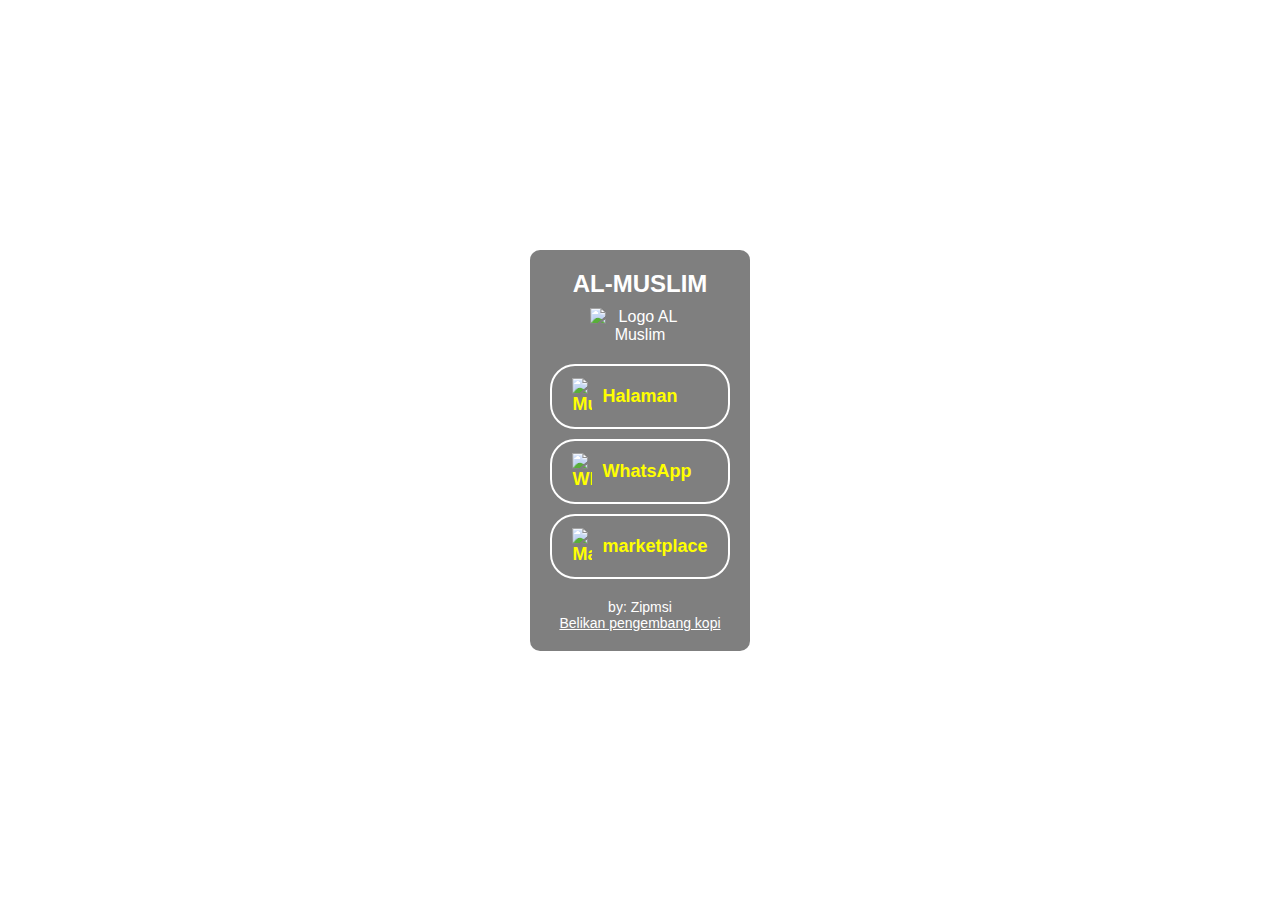
==== index.html @ fd4f0130 "Update index.html" ====
<!DOCTYPE html>
<html lang="id">
<head>
    <meta charset="UTF-8">
    <meta name="viewport" content="width=device-width, initial-scale=1.0">
    <title>AL-MUSLIM</title>
    <link rel="icon" type="image/png" sizes="32x32" href="favicon.png">
<link rel="apple-touch-icon" sizes="180x180" href="logo.png">

     <script src="https://cdnjs.cloudflare.com/ajax/libs/three.js/r128/three.min.js"></script>
    <script src="https://cdnjs.cloudflare.com/ajax/libs/vanta/0.5.24/vanta.net.min.js"></script>
    <link rel="stylesheet" href="style-profil.css">
    <link rel="stylesheet" href="responsive-profil.css">
</head>
<body>
   <div id="background"></div>
    <div class="container">
        <header>
            <h1>AL-MUSLIM</h1>
        </header>
        
        <div class="logo">
            <img src="logo.png" alt="Logo AL Muslim">
        </div>

        <nav class="menu">
            <a href="https://www.facebook.com/share/15f2XWd3ng/" class="btn"><img src="halam.png" alt="Music">Halaman</a>
            <a href="https://wa.me/6281412382103" class="btn whatsapp"><img src="wawa.png" alt="WhatsApp"> WhatsApp</a>
            <a href="https://karpetmasjidalmuslimsbr.wordpress.com" class="btn marketplace"><img src="market.png" alt="Marketplace"> marketplace</a>
        </nav>
<script>
    VANTA.NET({
        el: "body", 
        color: 0x0077ff, 
        backgroundColor: 0x36013F,
        points: 10.0, 
        maxDistance: 20.0, 
        spacing: 15.0  });
</script>

        <footer>
            <p>by: Zipmsi</p>
            <p style="color:#222;"><a href="https://raw.githubusercontent.com/Baittul/Paijo/refs/heads/main/LICENSE">Belikan pengembang kopi</a></p>
        </footer>
    </div>
</body>
</html>
---- style-profil.css ----
* {
    margin: 0;
    padding: 0;
    box-sizing: border-box;
    text-decoration: none;
}

body {
    font-family: Arial, sans-serif;
    background: url('') no-repeat center center/cover;
    display: flex;
    justify-content: center;
    align-items: center;
    height: 100vh;
    text-align: center;
}

.container {
    
    max-width: 400px;
    background: rgba(0, 0, 0, 0.5);
    padding: 20px;
    border-radius: 10px;
    color: white;
}

.logo img {
    width: 100px;
    display: block;
    margin: 10px auto;
}

h1 {
    font-size: 24px;
    margin-bottom: 10px;
}

.menu {
    margin-top: 20px;
}

.btn {
    display: flex;
    align-items: center;
    justify-content: start;
    padding: 12px 20px;
    border-radius: 25px;
    background: url('com/qDM9l8oUejUAAAAM/') no-repeat center center/cover;
    color: yellow;
    font-size: 18px;
    font-weight: bold;
    margin: 10px 0;
    border: 2px solid #fff;
}

.btn img {
    width: 20px;
    margin-right: 10px;
}

.whatsapp {
    background: url('9l8oUejUAAAAM/outer-') no-repeat center center/cover;
}

.marketplace {
    background: url('dia.tenor.com/qDM9l8oUejUAAA') no-repeat center center/cover;
}

footer {
    margin-top: 20px;
    font-size: 14px;
}

footer a {
    color: white;
    text-decoration: underline;
}
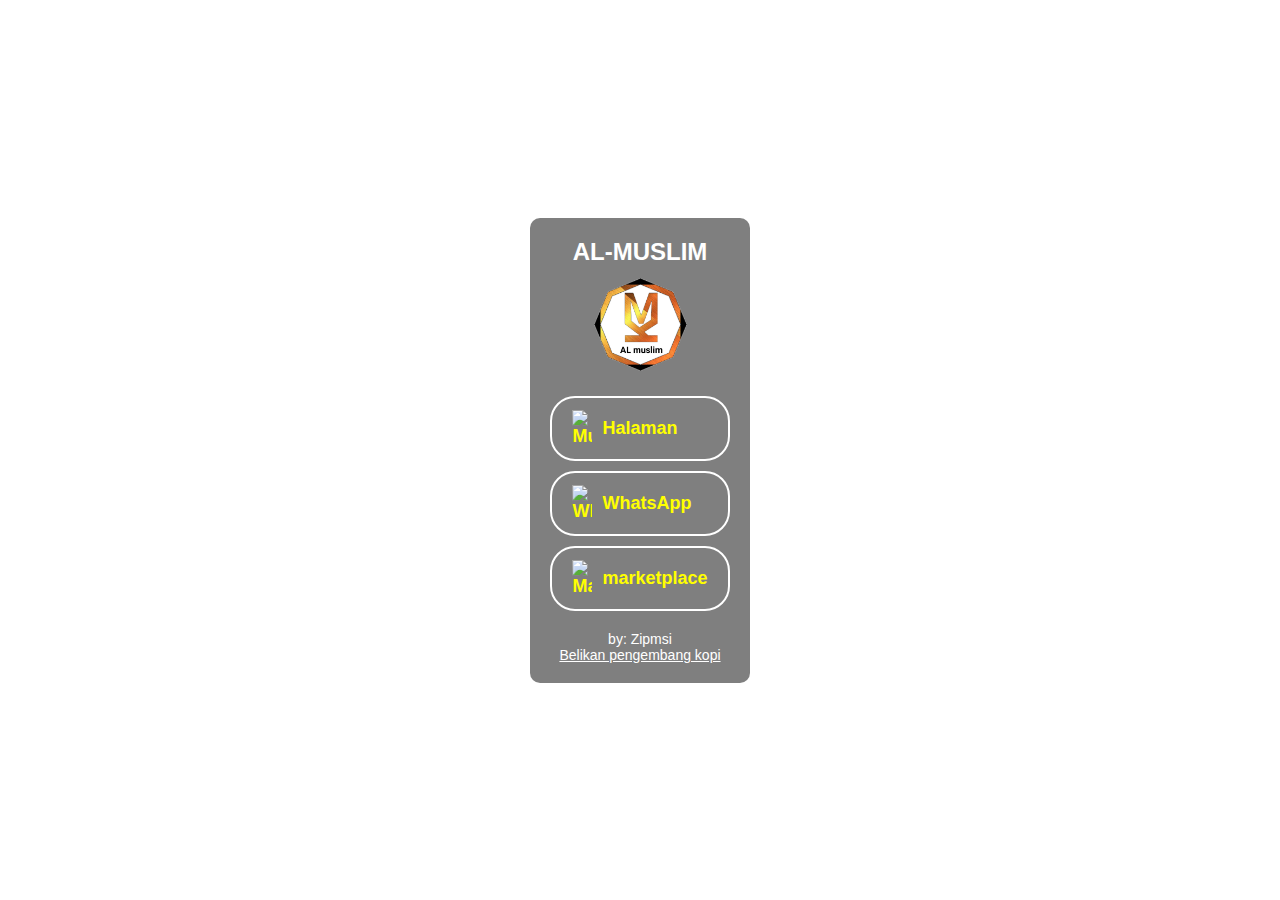
==== commit 34e62236: "Update index.html" ====
--- a/index.html
+++ b/index.html
@@ -25,7 +25,7 @@
 
         <nav class="menu">
             <a href="https://www.facebook.com/share/15f2XWd3ng/" class="btn"><img src="halam.png" alt="Music">Halaman</a>
-            <a href="https://wa.me/6281412382103" class="btn whatsapp"><img src="wawa.png" alt="WhatsApp"> WhatsApp</a>
+            <a href="https://wa.me/6281412382103" class="btn whatsapp"><img src="1736994680418.png" alt="WhatsApp"> WhatsApp</a>
             <a href="https://karpetmasjidalmuslimsbr.wordpress.com" class="btn marketplace"><img src="market.png" alt="Marketplace"> marketplace</a>
         </nav>
 <script>
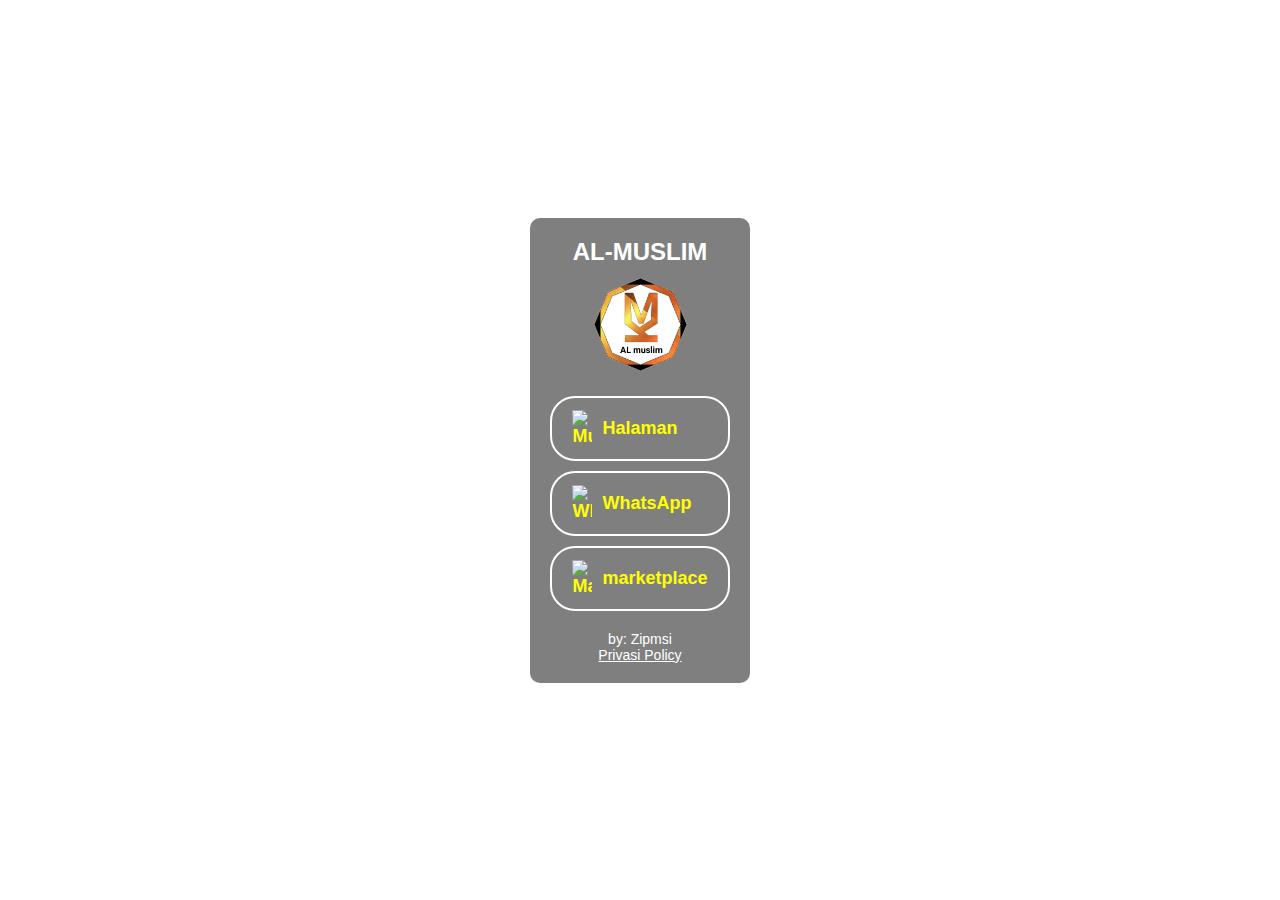
==== commit 4ec7c33a: "Update index.html" ====
--- a/index.html
+++ b/index.html
@@ -4,8 +4,21 @@
     <meta charset="UTF-8">
     <meta name="viewport" content="width=device-width, initial-scale=1.0">
     <title>AL-MUSLIM</title>
-    <link rel="icon" type="image/png" sizes="32x32" href="favicon.png">
-<link rel="apple-touch-icon" sizes="180x180" href="logo.png">
+    <!-- Google Tag Manager -->
+<script>(function(w,d,s,l,i){w[l]=w[l]||[];w[l].push({'gtm.start':
+new Date().getTime(),event:'gtm.js'});var f=d.getElementsByTagName(s)[0],
+j=d.createElement(s),dl=l!='dataLayer'?'&l='+l:'';j.async=true;j.src=
+'https://www.googletagmanager.com/gtm.js?id='+i+dl;f.parentNode.insertBefore(j,f);
+})(window,document,'script','dataLayer','GTM-PGFC64CQ');</script>
+<!-- End Google Tag Manager -->
+    <meta name="description" content="Kami menjual karpet masjid berkualitas dari Turki dan lokal dengan harga terbaik.">
+    <meta name="keywords" content="karpet masjid, karpet Turki, karpet lokal, jual karpet murah">
+    <meta name="author" content="Al Muslim">
+    <meta name="robots" content="index, follow">
+
+
+    <link rel="icon" type="image/png" sizes="32x32" href="logo.png">
+<link rel="apple-touch-icon" sizes="180x180" href="favicon.png">
 
      <script src="https://cdnjs.cloudflare.com/ajax/libs/three.js/r128/three.min.js"></script>
     <script src="https://cdnjs.cloudflare.com/ajax/libs/vanta/0.5.24/vanta.net.min.js"></script>
@@ -13,6 +26,10 @@
     <link rel="stylesheet" href="responsive-profil.css">
 </head>
 <body>
+  <!-- Google Tag Manager (noscript) -->
+<noscript><iframe src="https://www.googletagmanager.com/ns.html?id=GTM-PGFC64CQ"
+height="0" width="0" style="display:none;visibility:hidden"></iframe></noscript>
+<!-- End Google Tag Manager (noscript) -->
    <div id="background"></div>
     <div class="container">
         <header>
@@ -25,22 +42,23 @@
 
         <nav class="menu">
             <a href="https://www.facebook.com/share/15f2XWd3ng/" class="btn"><img src="halam.png" alt="Music">Halaman</a>
-            <a href="https://wa.me/6281412382103" class="btn whatsapp"><img src="1736994680418.png" alt="WhatsApp"> WhatsApp</a>
+            <a href="https://wa.me/6281412382103" class="btn whatsapp"><img src="wawa2.png" alt="WhatsApp"> WhatsApp</a>
             <a href="https://karpetmasjidalmuslimsbr.wordpress.com" class="btn marketplace"><img src="market.png" alt="Marketplace"> marketplace</a>
         </nav>
 <script>
     VANTA.NET({
-        el: "body", 
-        color: 0x0077ff, 
-        backgroundColor: 0x36013F,
-        points: 10.0, 
-        maxDistance: 20.0, 
-        spacing: 15.0  });
+        el: "body", // Terapkan ke seluruh halaman
+        color: 0x0077ff, // Warna garis
+        backgroundColor: 0x111111, // Warna background
+        points: 10.0, // Jumlah titik
+        maxDistance: 20.0, // Jarak antar titik
+        spacing: 15.0 // Jarak antar garis
+    });
 </script>
 
         <footer>
             <p>by: Zipmsi</p>
-            <p style="color:#222;"><a href="https://raw.githubusercontent.com/Baittul/Paijo/refs/heads/main/LICENSE">Belikan pengembang kopi</a></p>
+            <p style="color:#222;"><a href="https://raw.githubusercontent.com/Baittul/Paijo/refs/heads/main/LICENSE">Privasi Policy</a></p>
         </footer>
     </div>
 </body>
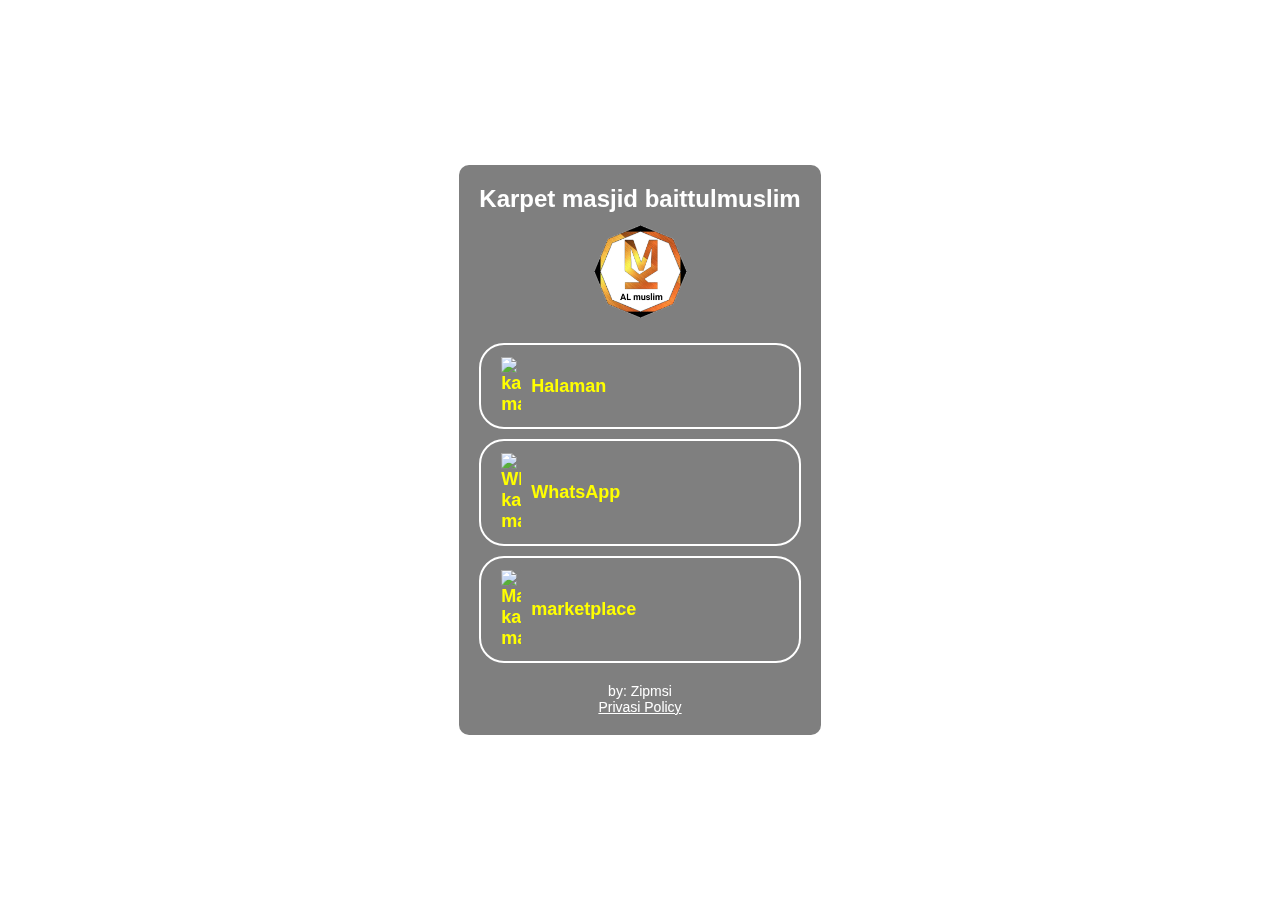
==== commit ed11df4f: "Update index.html" ====
--- a/index.html
+++ b/index.html
@@ -4,6 +4,23 @@
     <meta charset="UTF-8">
     <meta name="viewport" content="width=device-width, initial-scale=1.0">
     <title>AL-MUSLIM</title>
+    <script type="application/ld+json">
+{
+  "@context": "https://schema.org",
+  "@type": "Store",
+  "name": "Al-Muslim",
+  "description": "Kami menjual karpet masjid berkualitas dari Turki dan lokal dengan harga terbaik.",
+  "image": "https://example.com/logo.png",
+  "address": {
+    "@type": "PostalAddress",
+    "streetAddress": "jl. bumi citra lestari kabupaten bekasi cikarang utara desa waluya",
+    "addressLocality": "Jakarta",
+    "addressCountry": "ID"
+  },
+  "telephone": "+6289512595271"
+}
+</script>
+
     <!-- Google Tag Manager -->
 <script>(function(w,d,s,l,i){w[l]=w[l]||[];w[l].push({'gtm.start':
 new Date().getTime(),event:'gtm.js'});var f=d.getElementsByTagName(s)[0],
@@ -33,7 +50,7 @@
    <div id="background"></div>
     <div class="container">
         <header>
-            <h1>AL-MUSLIM</h1>
+            <h1>Karpet masjid baittulmuslim</h1>
         </header>
         
         <div class="logo">
@@ -41,9 +58,9 @@
         </div>
 
         <nav class="menu">
-            <a href="https://www.facebook.com/share/15f2XWd3ng/" class="btn"><img src="halam.png" alt="Music">Halaman</a>
-            <a href="https://wa.me/6281412382103" class="btn whatsapp"><img src="wawa2.png" alt="WhatsApp"> WhatsApp</a>
-            <a href="https://karpetmasjidalmuslimsbr.wordpress.com" class="btn marketplace"><img src="market.png" alt="Marketplace"> marketplace</a>
+            <a href="https://www.facebook.com/share/15f2XWd3ng/" class="btn"><img src="halam.png" alt="karpet masjid">Halaman</a>
+            <a href="https://wa.me/6281412382103" class="btn whatsapp"><img src="wawa2.png" alt="WhatsApp karpet masjid"> WhatsApp</a>
+            <a href="https://karpetmasjidalmuslimsbr.wordpress.com" class="btn marketplace"><img src="market.png" alt="Marketplace karpet masjid"> marketplace</a>
         </nav>
 <script>
     VANTA.NET({
--- a/style-profil.css
+++ b/style-profil.css
@@ -13,6 +13,14 @@
     align-items: center;
     height: 100vh;
     text-align: center;
+}
+#background {
+    position: fixed;
+    top: 0;
+    left: 0;
+    width: 100%;
+    height: 100%;
+    z-index: -1; /* Supaya tidak menutupi elemen lain */
 }
 
 .container {
@@ -45,7 +53,7 @@
     justify-content: start;
     padding: 12px 20px;
     border-radius: 25px;
-    background: url('com/qDM9l8oUejUAAAAM/') no-repeat center center/cover;
+    background: url('https://pin.it/1HEbvp53u') no-repeat center center/cover;
     color: yellow;
     font-size: 18px;
     font-weight: bold;
@@ -59,11 +67,11 @@
 }
 
 .whatsapp {
-    background: url('9l8oUejUAAAAM/outer-') no-repeat center center/cover;
+    background: url('https://media.tenor.com/qDM9l8oUejUAAAAM/outer-space-veritasium.gif') no-repeat center center/cover;
 }
 
 .marketplace {
-    background: url('dia.tenor.com/qDM9l8oUejUAAA') no-repeat center center/cover;
+    background: url('https://media.tenor.com/qDM9l8oUejUAAAAM/outer-space-veritasium.gif') no-repeat center center/cover;
 }
 
 footer {
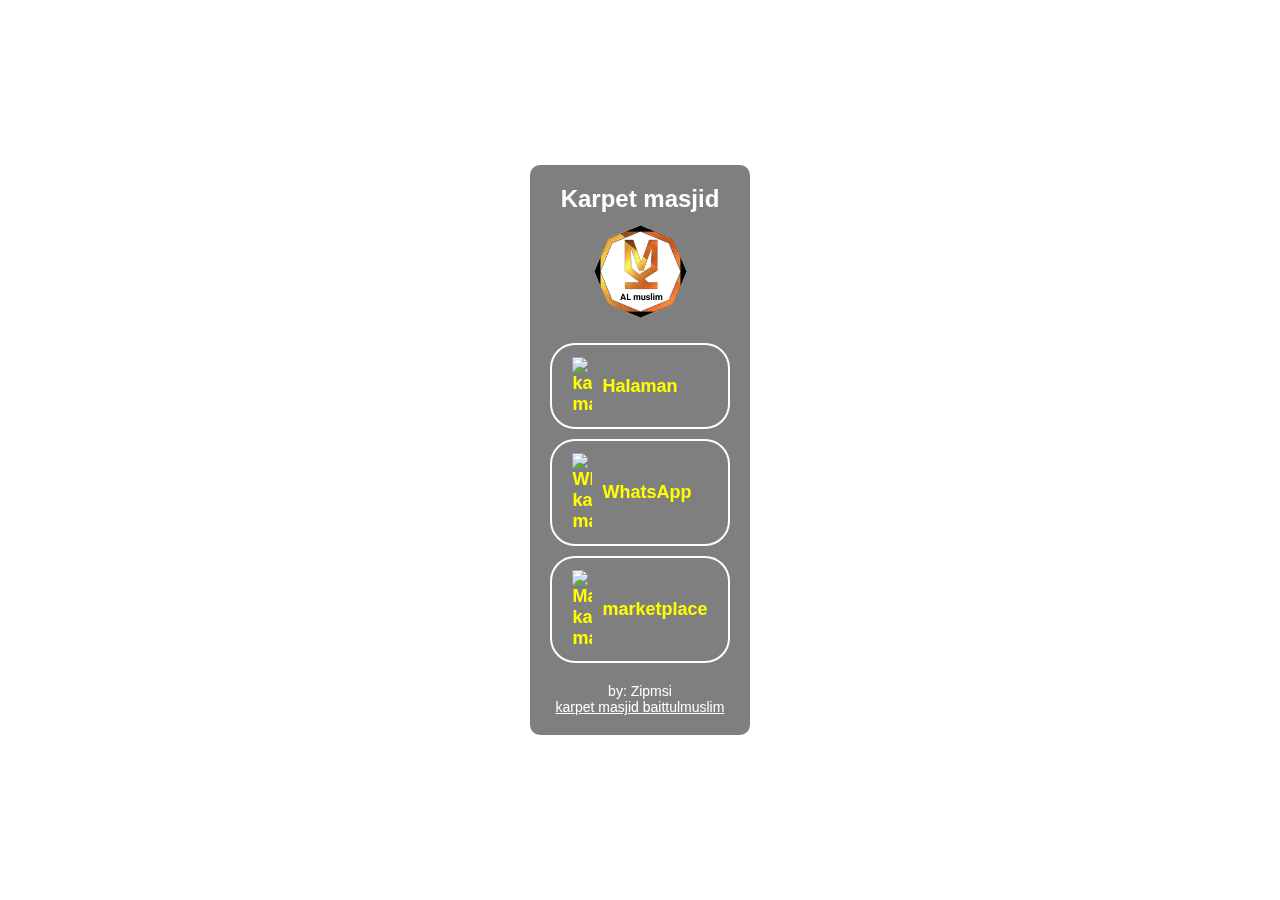
==== commit 2158f817: "Update index.html" ====
--- a/index.html
+++ b/index.html
@@ -50,7 +50,7 @@
    <div id="background"></div>
     <div class="container">
         <header>
-            <h1>Karpet masjid baittulmuslim</h1>
+            <h1>Karpet masjid</h1>
         </header>
         
         <div class="logo">
@@ -59,23 +59,23 @@
 
         <nav class="menu">
             <a href="https://www.facebook.com/share/15f2XWd3ng/" class="btn"><img src="halam.png" alt="karpet masjid">Halaman</a>
-            <a href="https://wa.me/6281412382103" class="btn whatsapp"><img src="wawa2.png" alt="WhatsApp karpet masjid"> WhatsApp</a>
+            <a href="https://wa.me/6281412382103" class="btn whatsapp"><img src="1736994680418.png" alt="WhatsApp karpet masjid"> WhatsApp</a>
             <a href="https://karpetmasjidalmuslimsbr.wordpress.com" class="btn marketplace"><img src="market.png" alt="Marketplace karpet masjid"> marketplace</a>
         </nav>
 <script>
     VANTA.NET({
-        el: "body", // Terapkan ke seluruh halaman
-        color: 0x0077ff, // Warna garis
-        backgroundColor: 0x111111, // Warna background
-        points: 10.0, // Jumlah titik
-        maxDistance: 20.0, // Jarak antar titik
-        spacing: 15.0 // Jarak antar garis
+        el: "body", 
+        color: 0x0077ff, 
+        backgroundColor: 0x111111, 
+        points: 10.0, 
+        maxDistance: 40.0, 
+        spacing: 15.0 
     });
 </script>
 
         <footer>
             <p>by: Zipmsi</p>
-            <p style="color:#222;"><a href="https://raw.githubusercontent.com/Baittul/Paijo/refs/heads/main/LICENSE">Privasi Policy</a></p>
+            <p style="color:#222;"><a href="#">karpet masjid baittulmuslim</a></p>
         </footer>
     </div>
 </body>
